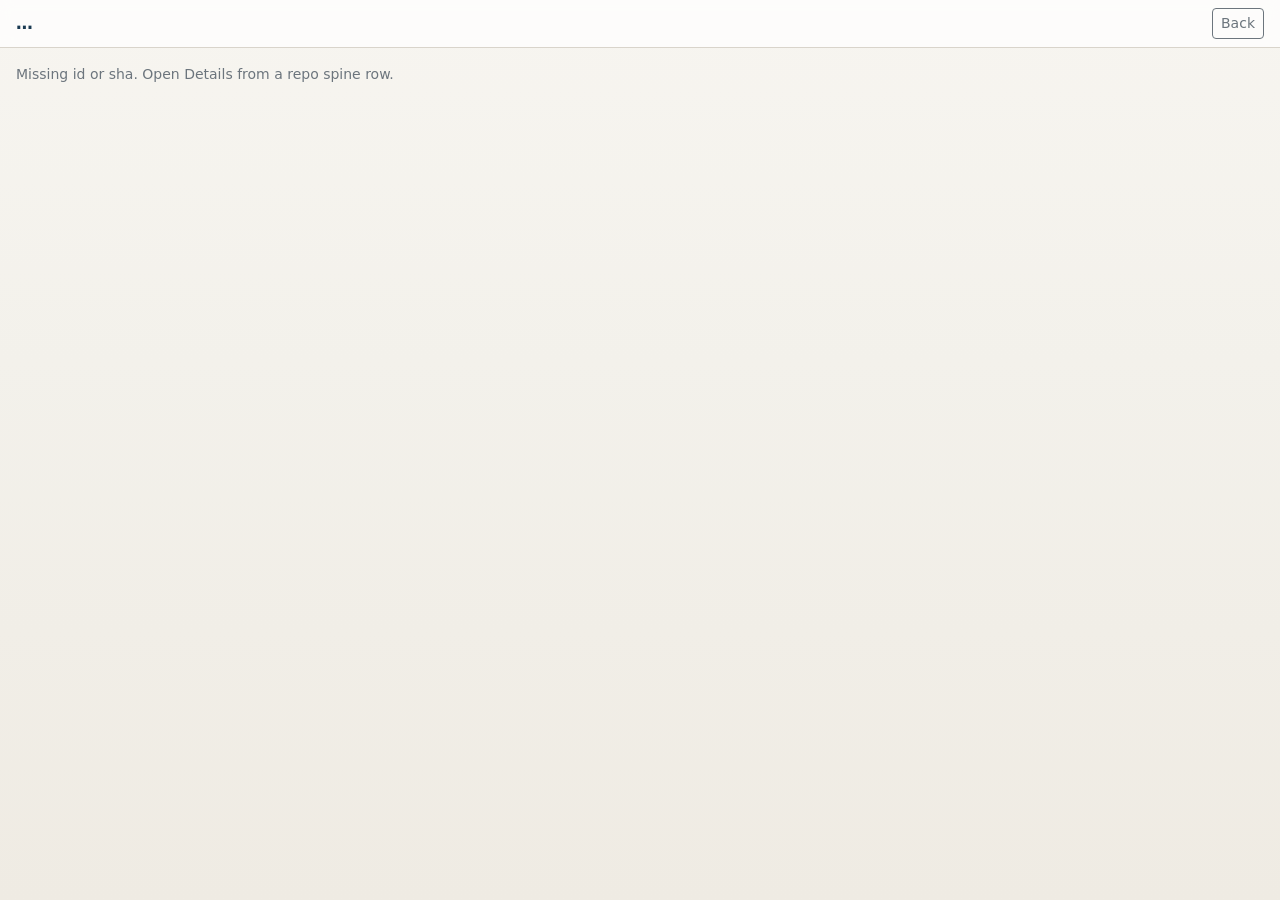
==== commit.html @ 7bd849c1 "Add Static Status Snapshot Dashboard Add a read-only GitHub Pages site for browsing published status" ====
<!DOCTYPE html>
<html lang="en">
<head>
  <meta charset="utf-8">
  <meta name="viewport" content="width=device-width, initial-scale=1">
  <meta name="color-scheme" content="light dark">
  <title>Commit · status-board</title>
  <script>
    (function () {
      function applyTheme() {
        var dark = window.matchMedia("(prefers-color-scheme: dark)").matches;
        document.documentElement.setAttribute(
          "data-bs-theme",
          dark ? "dark" : "light"
        );
      }
      applyTheme();
      var mq = window.matchMedia("(prefers-color-scheme: dark)");
      if (typeof mq.addEventListener === "function") {
        mq.addEventListener("change", applyTheme);
      } else if (typeof mq.addListener === "function") {
        mq.addListener(applyTheme);
      }
    })();
  </script>
  <link rel="stylesheet" href="assets/vendor/bootstrap/bootstrap.min.css">
  <link rel="stylesheet" href="assets/vendor/bootstrap-icons/bootstrap-icons.min.css">
  <link rel="stylesheet" href="assets/css/app.css">
</head>
<body>
  <header class="sb-context border-bottom">
    <div class="container-fluid py-2 px-3 d-flex flex-wrap align-items-center gap-3">
      <div class="me-auto">
        <div class="sb-repo" id="repo-name">…</div>
        <div class="sb-repo-path sb-mono text-secondary" id="repo-path"></div>
        <div class="sb-meta text-secondary small" id="commit-meta"></div>
      </div>
      <a class="btn btn-sm btn-outline-secondary" id="back-link" href="index.html">Back</a>
    </div>
  </header>

  <main class="container-fluid px-3 py-3">
    <p class="small text-secondary" id="commit-status">Loading…</p>

    <div id="commit-body" hidden>
      <section class="sb-section mb-4">
        <h1 class="h4" id="commit-subject"></h1>
        <pre class="small text-secondary sb-body" id="commit-body-text" hidden></pre>
        <p class="small text-secondary mb-0" id="commit-author"></p>
      </section>

      <section class="sb-section mb-4">
        <h2 class="h5">Commit summary</h2>
        <p class="small text-secondary mb-2">
          Plain-language summary of this commit’s diff (from the published snapshot).
        </p>
        <div class="sb-narrative mb-2" id="detail-story-text"></div>
        <p class="small mb-1" id="detail-features-label" hidden><strong>Features in this commit</strong></p>
        <ul class="mb-0" id="detail-story-features"></ul>
      </section>

      <section class="sb-section mb-4">
        <h2 class="h5">Files</h2>
        <p class="small text-secondary" id="files-meta"></p>
        <ul class="small sb-mono" id="files-list"></ul>
      </section>

      <section class="sb-section">
        <h2 class="h5">Diff</h2>
        <div class="alert alert-warning py-2" id="diff-truncated" hidden>Diff truncated for display.</div>
        <div class="sb-diff" id="diff-panel" aria-label="Unified diff"></div>
      </section>
    </div>
  </main>

  <script src="assets/vendor/bootstrap/bootstrap.bundle.min.js"></script>
  <script src="assets/js/common.js"></script>
  <script src="assets/js/commit.js"></script>
</body>
</html>
---- assets/css/app.css ----
:root {
  color-scheme: light dark;

  --sb-ink: #1a3a52;
  --sb-ink-hover: #142c3f;
  --sb-paper: #f3f1eb;
  --sb-paper-top: #f7f5f0;
  --sb-paper-bottom: #efebe3;
  --sb-text: #1c1c1c;
  --sb-rule: #d9d4cb;
  --sb-panel: rgba(255, 255, 255, 0.55);
  --sb-context: rgba(255, 255, 255, 0.72);
  --sb-head: rgba(26, 58, 82, 0.06);
  --sb-muted: #6c757d;
  --sb-muted-hover: #495057;
  --sb-badge-quiet-bg: #f8f9fa;
  --sb-badge-quiet-fg: #6c757d;
  --sb-success: #198754;
}

@media (prefers-color-scheme: dark) {
  :root {
    --sb-ink: #a8c5d8;
    --sb-ink-hover: #c5dceb;
    --sb-paper: #1c1b19;
    --sb-paper-top: #22201c;
    --sb-paper-bottom: #161512;
    --sb-text: #eae6df;
    --sb-rule: #3d3a34;
    --sb-panel: rgba(255, 255, 255, 0.06);
    --sb-context: rgba(28, 27, 25, 0.88);
    --sb-head: rgba(168, 197, 216, 0.1);
    --sb-muted: #9a958c;
    --sb-muted-hover: #c4bfb4;
    --sb-badge-quiet-bg: rgba(255, 255, 255, 0.08);
    --sb-badge-quiet-fg: #c4bfb4;
    --sb-success: #3dd68c;
  }
}

body {
  background:
    linear-gradient(180deg, var(--sb-paper-top) 0%, var(--sb-paper) 40%, var(--sb-paper-bottom) 100%);
  color: var(--sb-text);
  min-height: 100vh;
}

.sb-context {
  background: var(--sb-context);
  backdrop-filter: blur(6px);
  font-size: 0.9rem;
}

.sb-repo {
  font-weight: 650;
  color: var(--sb-ink);
  font-size: 1.05rem;
}

.sb-repo-path {
  font-size: 0.7rem;
  line-height: 1.3;
  max-width: min(100%, 42rem);
  overflow: hidden;
  text-overflow: ellipsis;
  white-space: nowrap;
}

.sb-brand {
  font-weight: 650;
  color: var(--sb-ink);
  font-size: 1.15rem;
  text-decoration: none;
}

.sb-brand:hover {
  color: var(--sb-ink-hover);
}

.sb-section h2,
.sb-section .h5 {
  color: var(--sb-ink);
  font-weight: 600;
}

.sb-mono,
code {
  font-family: "IBM Plex Mono", "SF Mono", ui-monospace, monospace;
}

.sb-spine {
  --bs-table-bg: var(--sb-panel);
  --bs-table-color: var(--sb-text);
  --bs-table-border-color: var(--sb-rule);
  --bs-table-striped-bg: transparent;
  --bs-table-striped-color: var(--sb-text);
  --bs-table-active-bg: var(--sb-head);
  --bs-table-active-color: var(--sb-text);
  --bs-table-hover-bg: var(--sb-head);
  --bs-table-hover-color: var(--sb-text);
  --bs-table-accent-bg: transparent;
  color: var(--sb-text);
  background: var(--sb-panel);
  font-size: 0.9rem;
}

.sb-spine > :not(caption) > * > * {
  border-bottom-color: var(--sb-rule);
  box-shadow: none;
}

.sb-spine > thead > tr > * {
  color: var(--sb-ink);
}

.sb-hub-table {
  --bs-table-bg: var(--sb-panel);
  --bs-table-color: var(--sb-text);
  --bs-table-border-color: var(--sb-rule);
  --bs-table-hover-bg: var(--sb-head);
  --bs-table-hover-color: var(--sb-text);
  background: var(--sb-panel);
}

.sb-hub-table a {
  color: var(--sb-ink);
  font-weight: 600;
  text-decoration: none;
}

.sb-hub-table a:hover {
  color: var(--sb-ink-hover);
  text-decoration: underline;
}

.sb-head > * {
  --bs-table-bg-type: var(--sb-head);
  background-color: var(--sb-head) !important;
}

.sb-head-badge {
  background: var(--sb-ink) !important;
  color: var(--sb-paper) !important;
  border-radius: 0.25rem;
  font-weight: 500;
}

@media (prefers-color-scheme: dark) {
  .sb-head-badge {
    color: #1c1b19 !important;
  }
}

.btn-primary {
  background: var(--sb-ink);
  border-color: var(--sb-ink);
}

.btn-primary:hover {
  background: var(--sb-ink-hover);
  border-color: var(--sb-ink-hover);
}

@media (prefers-color-scheme: dark) {
  .btn-primary {
    color: #1c1b19;
  }

  .btn-primary:hover {
    color: #1c1b19;
  }
}

.border-bottom {
  border-color: var(--sb-rule) !important;
}

.sb-narrative {
  white-space: pre-wrap;
  line-height: 1.45;
  padding: 0.75rem 0;
}

.sb-scroll-panel {
  background: var(--sb-panel);
  border: 1px solid var(--sb-rule);
  border-radius: 0.35rem;
}

.sb-overview-row {
  align-items: stretch;
}

.sb-overview-row > [class*="col-"] {
  display: flex;
}

.sb-overview-row .sb-scroll-panel {
  width: 100%;
  display: flex;
  flex-direction: column;
  min-height: 0;
}

.sb-scroll-panel-body {
  max-height: min(48vh, 32rem);
  overflow-y: auto;
  overscroll-behavior: contain;
  padding: 0.85rem 1rem;
  flex: 1 1 auto;
  font-size: 0.9rem;
  line-height: 1.45;
}

.sb-scroll-panel .sb-narrative {
  max-height: none;
  overflow: visible;
}

@media (max-width: 991.98px) {
  .sb-scroll-panel-body {
    max-height: min(40vh, 24rem);
  }
}

.sb-story-preview {
  max-width: 18rem;
  white-space: normal;
  line-height: 1.3;
}

.sb-feature-skim {
  list-style: disc;
  padding-left: 1.1rem;
  margin: 0;
  line-height: 1.35;
}

.sb-feature-skim li {
  margin: 0.1rem 0;
}

.sb-features-cell {
  vertical-align: top;
  max-width: 16rem;
}

.sb-badge-quiet {
  background: var(--sb-badge-quiet-bg) !important;
  color: var(--sb-badge-quiet-fg) !important;
  border: 1px solid var(--sb-rule);
}

.sb-empty {
  color: var(--sb-muted);
}

.sb-body {
  white-space: pre-wrap;
}

.sb-diff {
  background: #1e1e1e;
  color: #e8e8e8;
  overflow: auto;
  max-height: 70vh;
  font-size: 0.8rem;
  border: 1px solid #333;
  border-radius: 0.25rem;
}

.sb-diff-line {
  padding: 0 1rem;
  white-space: pre-wrap;
  word-break: break-word;
  font-family: "IBM Plex Mono", "SF Mono", ui-monospace, monospace;
}

.sb-diff-add {
  background: rgba(46, 160, 67, 0.22);
  color: #aff5b4;
}

.sb-diff-del {
  background: rgba(248, 81, 73, 0.22);
  color: #ffc1bc;
}

.sb-diff-hunk {
  color: #79c0ff;
  background: rgba(56, 139, 253, 0.12);
}

.sb-diff-meta {
  color: #8b949e;
}

.sb-diff-ctx {
  color: #e8e8e8;
}
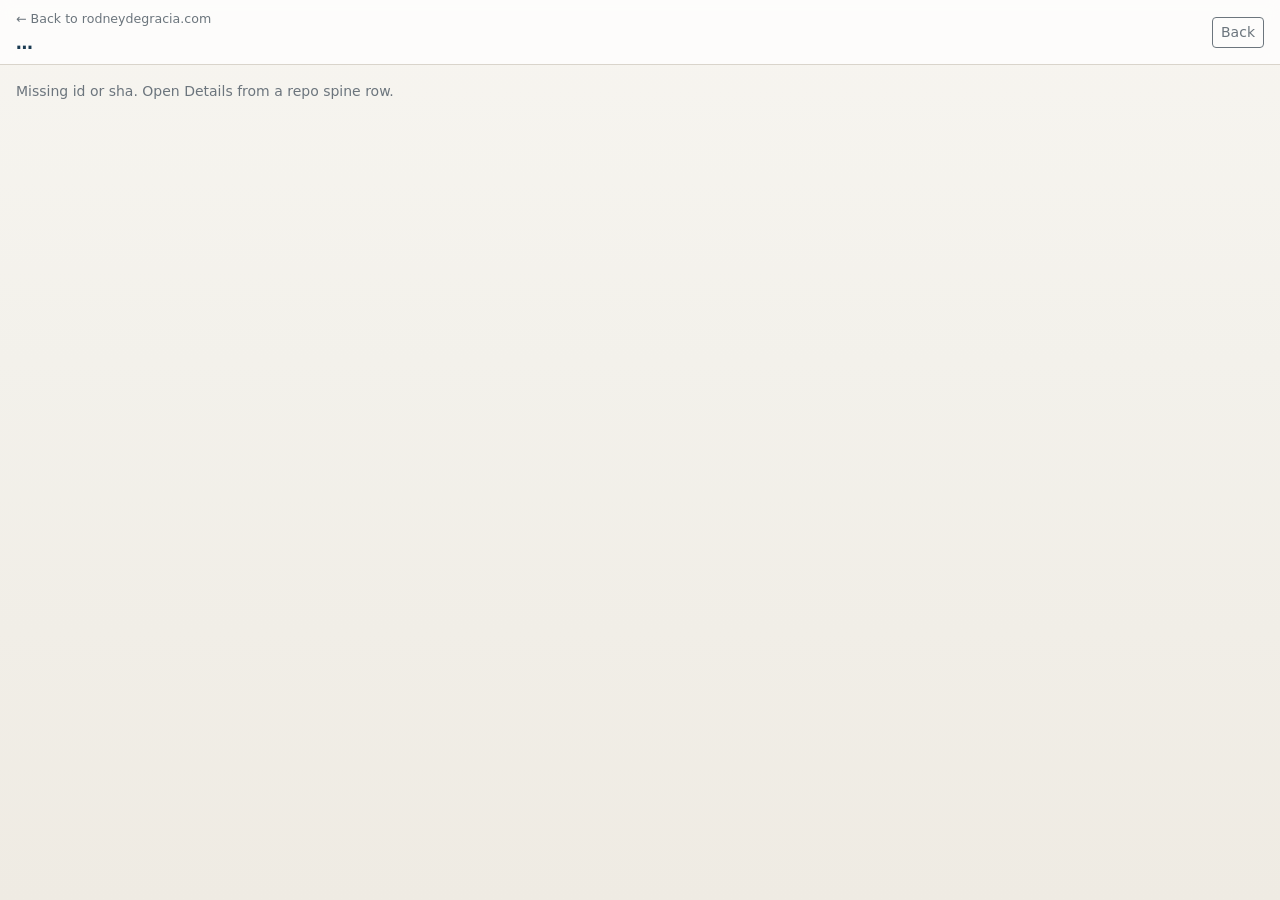
==== commit ff40ba9f: "Add Site Navigation And Align Stories Add links from the dashboard, repository, and commit views bac" ====
--- a/commit.html
+++ b/commit.html
@@ -31,6 +31,10 @@
   <header class="sb-context border-bottom">
     <div class="container-fluid py-2 px-3 d-flex flex-wrap align-items-center gap-3">
       <div class="me-auto">
+        <a
+          class="small text-secondary text-decoration-none sb-site-back"
+          href="https://rodneydegracia.com/"
+        >← Back to rodneydegracia.com</a>
         <div class="sb-repo" id="repo-name">…</div>
         <div class="sb-repo-path sb-mono text-secondary" id="repo-path"></div>
         <div class="sb-meta text-secondary small" id="commit-meta"></div>
--- a/assets/css/app.css
+++ b/assets/css/app.css
@@ -77,6 +77,15 @@
   color: var(--sb-ink-hover);
 }
 
+.sb-site-back {
+  display: inline-block;
+  margin-bottom: 0.15rem;
+}
+
+.sb-site-back:hover {
+  color: var(--sb-ink-hover) !important;
+}
+
 .sb-section h2,
 .sb-section .h5 {
   color: var(--sb-ink);
@@ -224,9 +233,14 @@
 }
 
 .sb-story-preview {
-  max-width: 18rem;
+  max-width: 13rem;
   white-space: normal;
   line-height: 1.3;
+}
+
+.sb-story-cell {
+  max-width: 13rem;
+  vertical-align: top;
 }
 
 .sb-feature-skim {
